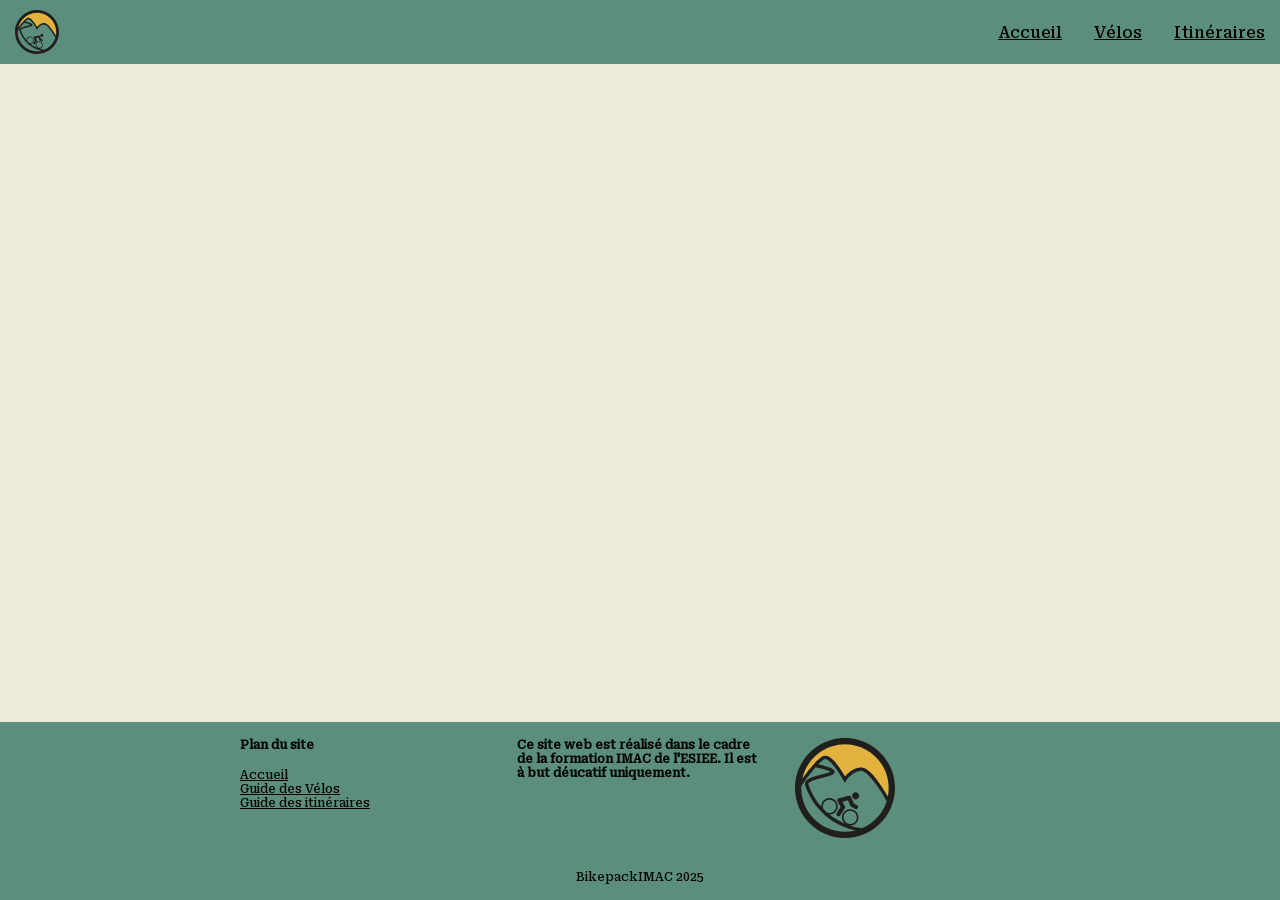
==== index.html @ 357eaf07 "first commit" ====
<!DOCTYPE html>
<html lang="fr">
  <head>
    <meta charset="UTF-8" />
    <meta name="viewport" content="width=device-width, initial-scale=1.0" />
    <link rel="icon" type="image/x-icon" href="src/images/logo.svg" />
    <link rel="stylesheet" type="text/css" href="./style.css" />
    <title>BikepackIMAC</title>
  </head>
  <body>
    <header>
      <img src="./src/images/logo.svg" alt="Logo de BikepackIMAC" />
      <nav>
        <ul>
          <li>Accueil</li>
          <li>Vélos</li>
          <li>Itinéraires</li>
        </ul>
      </nav>
    </header>

    <main></main>
    <footer>
      <div id="footerInfosContainer">
        <section>
          <h2 class="footerInfos">Plan du site</h2>
          <nav>
            <ul>
              <li>Accueil</li>
              <li>Guide des Vélos</li>
              <li>Guide des itinéraires</li>
            </ul>
          </nav>
        </section>

        <p class="footerInfos">
          Ce site web est réalisé dans le cadre de la formation IMAC de l'ESIEE. Il est à but
          déucatif uniquement.
        </p>

        <div id="footerImageContainer">
          <img src="./src/images/logo.svg" alt="Logo de BikepackIMAC" />
        </div>

        <p id="credits">BikepackIMAC 2025</p>
      </div>
    </footer>
  </body>
</html>
---- style.css ----
/*
///////////////////////////////////////////////////////////////////////////////////////////////////////////////
///////////////////////////////////////////////////////////////////////////////////////////////////////////////
                                                    Général
///////////////////////////////////////////////////////////////////////////////////////////////////////////////
///////////////////////////////////////////////////////////////////////////////////////////////////////////////
*/

@font-face {
  font-family: "Hanken-Grotesk";
  src: local("Hanken-Grotesk"),
    url("./src/fonts/hanken-grotesk/HankenGrotesk-VariableFont_wght.ttf") format("truetype");
}

@font-face {
  font-family: Roboto;
  src: local("Roboto"), url("./src/fonts/roboto-serif_5.2.8/ttf/roboto-serif-latin-500-normal.ttf");
}

:root {
  --green-background-color: #5b8e7d;
  --white-background-color: #edebd7;
}

* {
  margin: 0;
  padding: 0;
  box-sizing: border-box;
}

html,
body {
  min-height: 100vh;
  width: 100%;
  display: flex;
  flex-direction: column;
  align-items: center;
  background-color: var(--white-background-color);
  font-family: Roboto;
  font-size: 1rem;
  font-weight: 500;
}

/*
///////////////////////////////////////////////////////////////////////////////////////////////////////////////
///////////////////////////////////////////////////////////////////////////////////////////////////////////////
                                                    Header
///////////////////////////////////////////////////////////////////////////////////////////////////////////////
///////////////////////////////////////////////////////////////////////////////////////////////////////////////
*/

header {
  width: 100%;
  height: 64px;
  padding: 10px 15px;
  display: flex;
  gap: 24px;
  justify-content: space-between;
  align-items: center;
  background-color: var(--green-background-color);
}

header img {
  height: 100%;
  aspect-ratio: 1/1;
}

@media screen and (max-width: 779px) {
  header nav {
    width: 100%;
  }
}

header nav ul {
  width: 100%;
  display: flex;
  justify-content: center;
  gap: 32px;
  list-style: none;
  font-family: Roboto;
}

header nav ul li {
  text-decoration: underline;
}

/*
///////////////////////////////////////////////////////////////////////////////////////////////////////////////
///////////////////////////////////////////////////////////////////////////////////////////////////////////////
                                                    Main
///////////////////////////////////////////////////////////////////////////////////////////////////////////////
///////////////////////////////////////////////////////////////////////////////////////////////////////////////
*/

main {
  width: 100%;
  max-width: 800px;
  display: flex;
  flex-direction: column;
  flex: 1;
}

/*
///////////////////////////////////////////////////////////////////////////////////////////////////////////////
///////////////////////////////////////////////////////////////////////////////////////////////////////////////
                                                    Footer
///////////////////////////////////////////////////////////////////////////////////////////////////////////////
///////////////////////////////////////////////////////////////////////////////////////////////////////////////
*/

footer {
  width: 100%;
  padding: 16px;
  display: flex;
  flex-direction: column;
  align-items: center;
  background-color: var(--green-background-color);
  font-size: 12px;
  font-weight: 400;
}

footer #footerInfosContainer {
  width: 100%;
  max-width: 800px;
  display: grid;
  grid-template-columns: repeat(3, 1fr);
  gap: 32px;
}

footer #footerInfosContainer .footerInfos {
  font-weight: 700;
}

footer #footerInfosContainer section {
  display: flex;
  flex-direction: column;
  gap: 16px;
}

footer #footerInfosContainer section h2 {
  font-size: 12px;
}

footer #footerInfosContainer section nav ul {
  list-style: none;
}

footer #footerInfosContainer section nav ul li {
  text-decoration: underline;
}

footer #footerInfosContainer #footerImageContainer {
  display: flex;
  flex-direction: column;
  align-self: center;
}

footer #footerInfosContainer #footerImageContainer img {
  width: 100%;
  max-width: 100px;
}

footer #footerInfosContainer #credits {
  text-align: center;
  grid-column: 1 / 4;
}
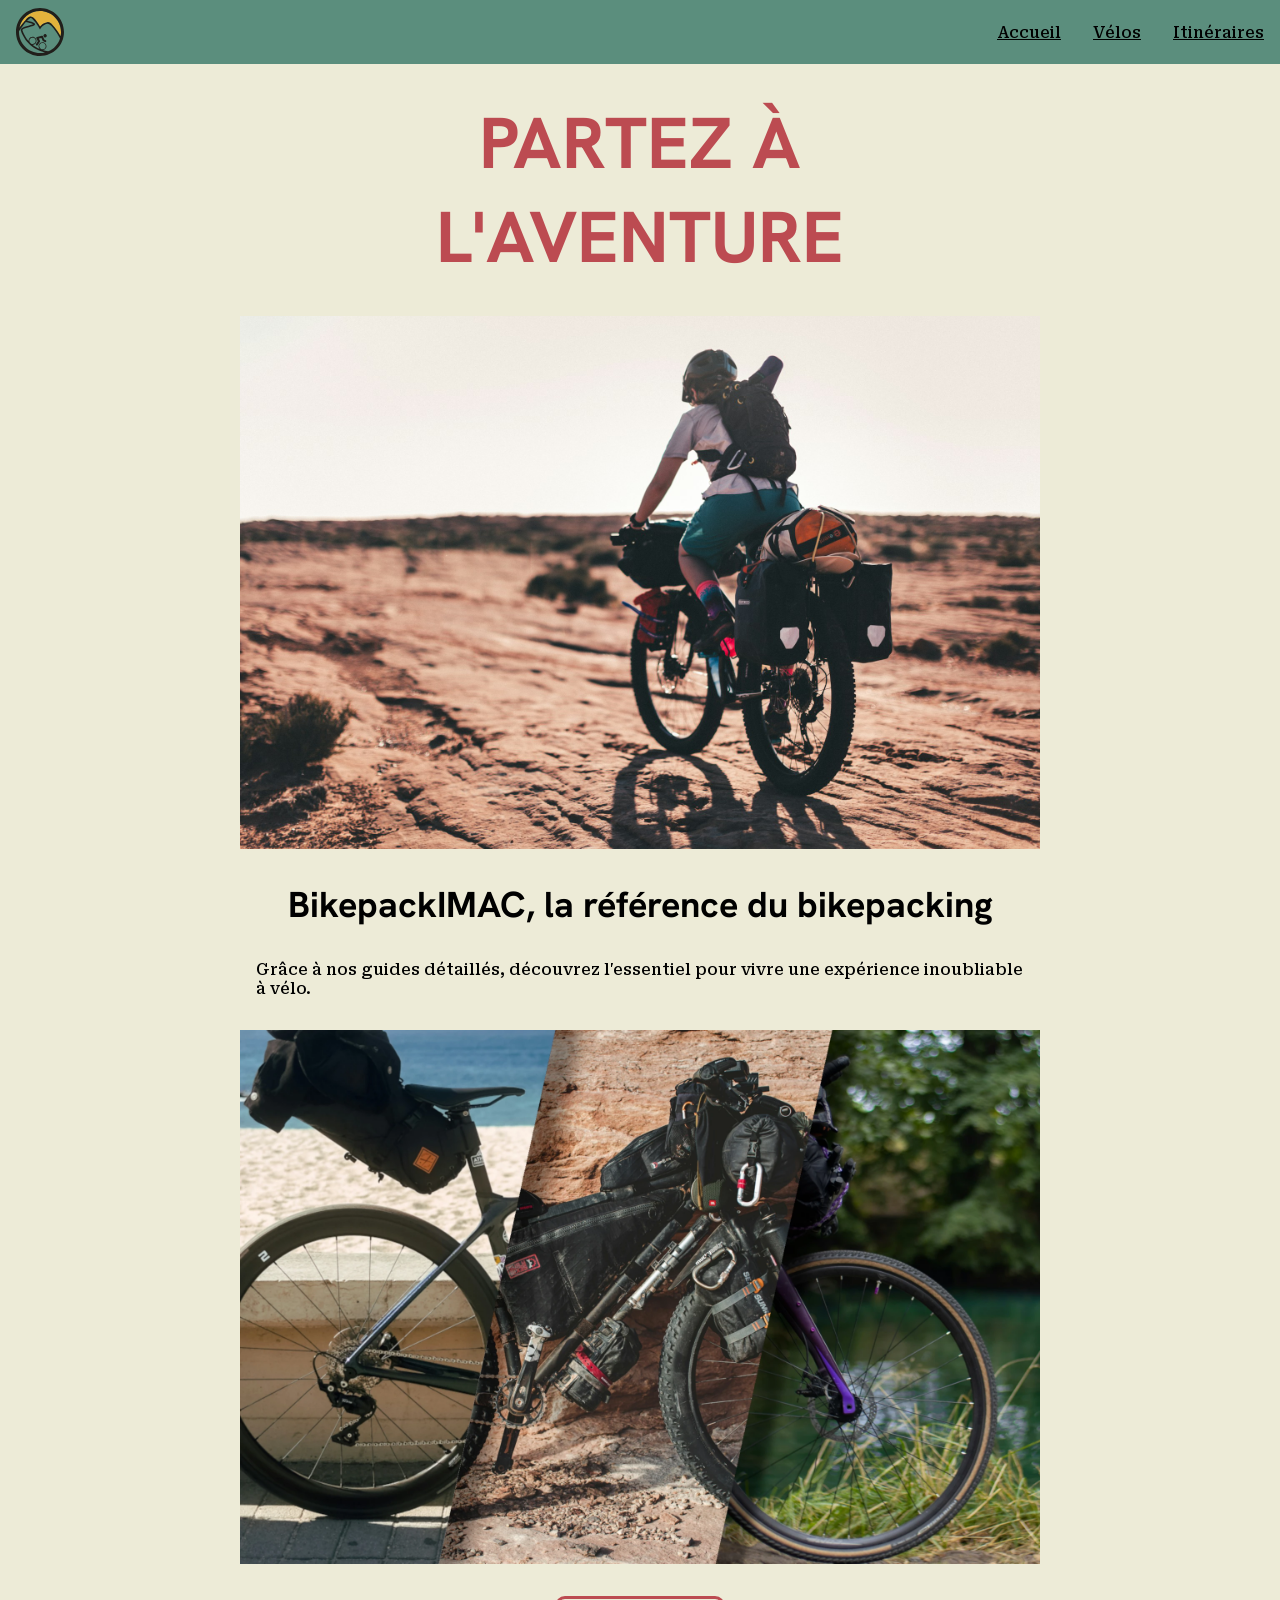
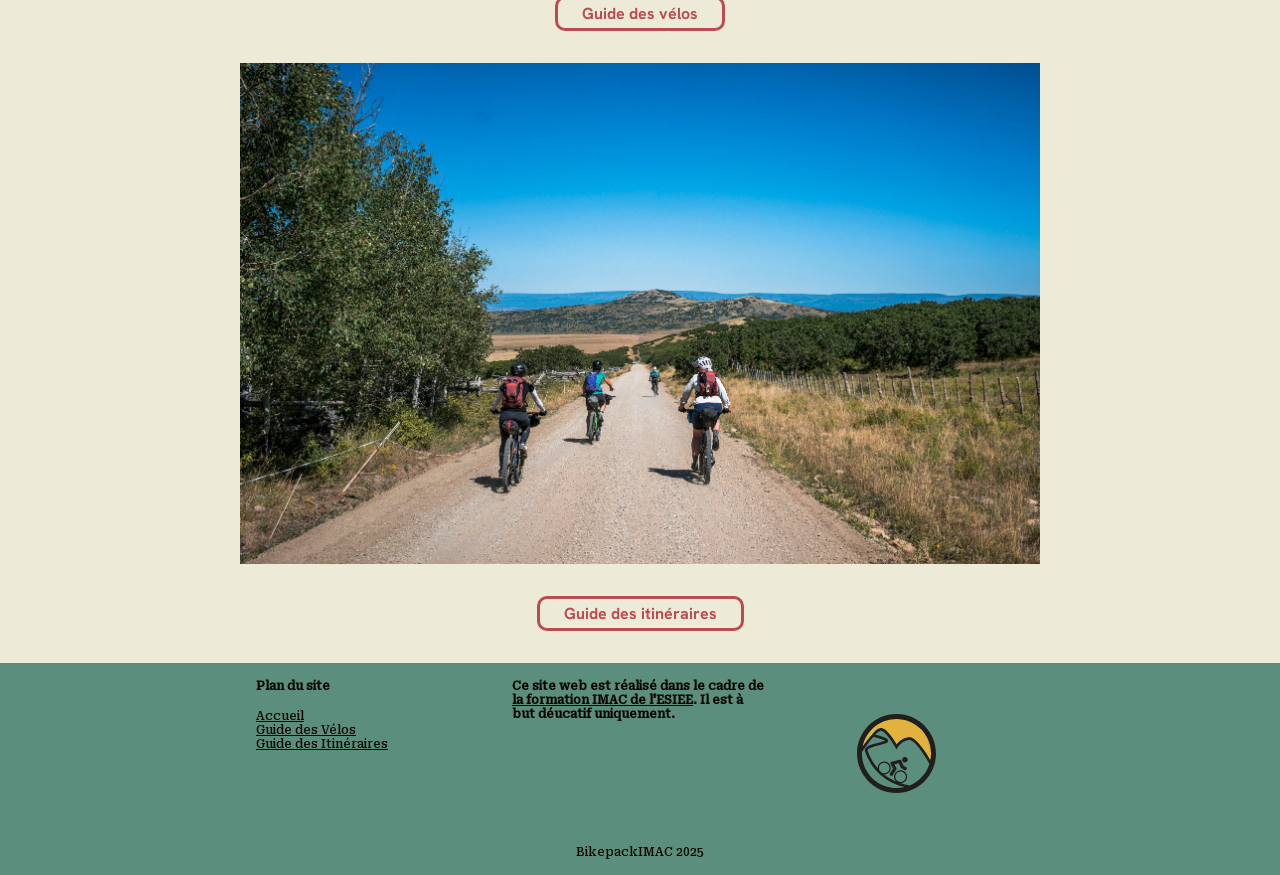
==== commit 55d4b169: "Fin" ====
--- a/index.html
+++ b/index.html
@@ -3,43 +3,72 @@
   <head>
     <meta charset="UTF-8" />
     <meta name="viewport" content="width=device-width, initial-scale=1.0" />
-    <link rel="icon" type="image/x-icon" href="src/images/logo.svg" />
+    <meta name="author" content="Raphael CADETE | IMAC-E3" />
+    <meta
+      name="description"
+      content="Site officiel du site BikepackIMAC, venez découvrir nos offres de vélos et d'itinéraires - Ce site a été réalisé dans le cadre d'un exercice de cours"
+    />
+    <link rel="icon" type="image/x-icon" href="./src/images/logo.svg" />
     <link rel="stylesheet" type="text/css" href="./style.css" />
+    <link rel="stylesheet" type="text/css" href="./src/styles/accueil.css" />
     <title>BikepackIMAC</title>
   </head>
   <body>
     <header>
-      <img src="./src/images/logo.svg" alt="Logo de BikepackIMAC" />
+      <img src="./src/images/logo.svg" alt="" />
       <nav>
         <ul>
-          <li>Accueil</li>
-          <li>Vélos</li>
-          <li>Itinéraires</li>
+          <li>
+            <a href="./index.html"><p>Accueil</p></a>
+          </li>
+          <li>
+            <a href="./pages/velo.html"><p>Vélos</p></a>
+          </li>
+          <li>
+            <a href="./pages/itineraire.html"><p>Itinéraires</p></a>
+          </li>
         </ul>
       </nav>
     </header>
 
-    <main></main>
+    <main>
+      <h1>PARTEZ À <br />L'AVENTURE</h1>
+      <img src="./src/images/illustration_bike-desert.jpg" alt="" />
+      <h2>BikepackIMAC, la référence du bikepacking</h2>
+      <p>
+        Grâce à nos guides détaillés, découvrez l'essentiel pour vivre une expérience inoubliable à
+        vélo.
+      </p>
+      <img src="./src/images/3_bikes.webp" alt="" />
+      <a href="./pages/velo.html">Guide des vélos</a>
+      <img src="./src/images/illustration_itineraires.jpg" alt="" />
+      <a href="./pages/itineraire.html">Guide des itinéraires</a>
+    </main>
     <footer>
       <div id="footerInfosContainer">
         <section>
           <h2 class="footerInfos">Plan du site</h2>
           <nav>
             <ul>
-              <li>Accueil</li>
-              <li>Guide des Vélos</li>
-              <li>Guide des itinéraires</li>
+              <li><a href="./index.html">Accueil</a></li>
+              <li><a href="./pages/velo.html">Guide des Vélos</a></li>
+              <li><a href="./pages/itineraire.html">Guide des Itinéraires</a></li>
             </ul>
           </nav>
         </section>
 
         <p class="footerInfos">
-          Ce site web est réalisé dans le cadre de la formation IMAC de l'ESIEE. Il est à but
-          déucatif uniquement.
+          Ce site web est réalisé dans le cadre de
+          <a
+            href="https://www.esiee.fr/formations/ingenieur/filieres/imac"
+            target="_blank"
+            title="Nouvel Onglet - Site de l'IMAC"
+            >la formation IMAC de l'ESIEE</a
+          >. Il est à but déucatif uniquement.
         </p>
 
         <div id="footerImageContainer">
-          <img src="./src/images/logo.svg" alt="Logo de BikepackIMAC" />
+          <img src="./src/images/logo.svg" alt="" />
         </div>
 
         <p id="credits">BikepackIMAC 2025</p>
--- a/style.css
+++ b/style.css
@@ -14,12 +14,21 @@
 
 @font-face {
   font-family: Roboto;
+  font-weight: 500;
   src: local("Roboto"), url("./src/fonts/roboto-serif_5.2.8/ttf/roboto-serif-latin-500-normal.ttf");
+}
+
+@font-face {
+  font-family: Roboto;
+  font-weight: 400;
+  src: local("Roboto"), url("./src/fonts/roboto-serif_5.2.8/ttf/roboto-serif-latin-400-normal.ttf");
 }
 
 :root {
   --green-background-color: #5b8e7d;
   --white-background-color: #edebd7;
+  --red-text: #bc4b51;
+  --yellow-text: #e3b23c;
 }
 
 * {
@@ -50,18 +59,21 @@
 */
 
 header {
-  width: 100%;
-  height: 64px;
-  padding: 10px 15px;
-  display: flex;
-  gap: 24px;
+  position: sticky;
+  top: 0;
+  left: 0;
+  width: 100%;
+  height: 4rem;
+  padding: 0px 1rem;
+  display: flex;
+  gap: 1.5rem;
   justify-content: space-between;
   align-items: center;
   background-color: var(--green-background-color);
 }
 
 header img {
-  height: 100%;
+  height: 75%;
   aspect-ratio: 1/1;
 }
 
@@ -75,7 +87,7 @@
   width: 100%;
   display: flex;
   justify-content: center;
-  gap: 32px;
+  gap: 2rem;
   list-style: none;
   font-family: Roboto;
 }
@@ -84,6 +96,11 @@
   text-decoration: underline;
 }
 
+header nav ul li a {
+  text-decoration: none;
+  color: black;
+}
+
 /*
 ///////////////////////////////////////////////////////////////////////////////////////////////////////////////
 ///////////////////////////////////////////////////////////////////////////////////////////////////////////////
@@ -93,13 +110,36 @@
 */
 
 main {
+  padding: 2rem 0;
   width: 100%;
   max-width: 800px;
   display: flex;
   flex-direction: column;
+  align-items: center;
   flex: 1;
 }
 
+main h1 {
+  font-family: "Hanken-Grotesk";
+  font-size: 3rem;
+}
+
+main img {
+  width: 100%;
+}
+
+main h2 {
+  padding: 0 1rem;
+  font-size: 2.25rem;
+  font-family: "Hanken-Grotesk";
+}
+
+main p {
+  padding: 0 1rem;
+  font-family: Roboto;
+  font-size: 1rem;
+}
+
 /*
 ///////////////////////////////////////////////////////////////////////////////////////////////////////////////
 ///////////////////////////////////////////////////////////////////////////////////////////////////////////////
@@ -110,21 +150,21 @@
 
 footer {
   width: 100%;
-  padding: 16px;
   display: flex;
   flex-direction: column;
   align-items: center;
   background-color: var(--green-background-color);
-  font-size: 12px;
-  font-weight: 400;
+  font-size: 0.75rem;
+  font-weight: 500;
 }
 
 footer #footerInfosContainer {
+  padding: 1rem;
   width: 100%;
   max-width: 800px;
   display: grid;
   grid-template-columns: repeat(3, 1fr);
-  gap: 32px;
+  gap: 1rem 0;
 }
 
 footer #footerInfosContainer .footerInfos {
@@ -134,11 +174,11 @@
 footer #footerInfosContainer section {
   display: flex;
   flex-direction: column;
-  gap: 16px;
+  gap: 1rem;
 }
 
 footer #footerInfosContainer section h2 {
-  font-size: 12px;
+  font-size: 0.75rem;
 }
 
 footer #footerInfosContainer section nav ul {
@@ -149,15 +189,26 @@
   text-decoration: underline;
 }
 
+footer #footerInfosContainer section nav ul li a {
+  text-decoration: none;
+  color: black;
+}
+
+footer #footerInfosContainer p a {
+  color: black;
+}
+
 footer #footerInfosContainer #footerImageContainer {
   display: flex;
   flex-direction: column;
-  align-self: center;
+  align-items: center;
+  justify-content: center;
+  height: 150px;
 }
 
 footer #footerInfosContainer #footerImageContainer img {
   width: 100%;
-  max-width: 100px;
+  max-width: 79px;
 }
 
 footer #footerInfosContainer #credits {
--- a/src/styles/accueil.css
+++ b/src/styles/accueil.css
@@ -0,0 +1,30 @@
+main {
+  gap: 2rem;
+}
+
+@media screen and (min-width: 800px) {
+  main h1 {
+    font-size: 4.5rem;
+  }
+}
+
+main h1 {
+  text-align: center;
+  color: var(--red-text);
+}
+
+main a {
+  border: 3px var(--red-text) solid;
+  border-radius: 10px;
+  padding: 0.25rem 1.5rem;
+  color: var(--red-text);
+  text-decoration: none;
+  font-weight: 700;
+  font-family: "Hanken-Grotesk";
+  transition: all 0.3s ease-in-out;
+}
+
+main a:hover {
+  color: var(--yellow-text);
+  border-color: var(--yellow-text);
+}
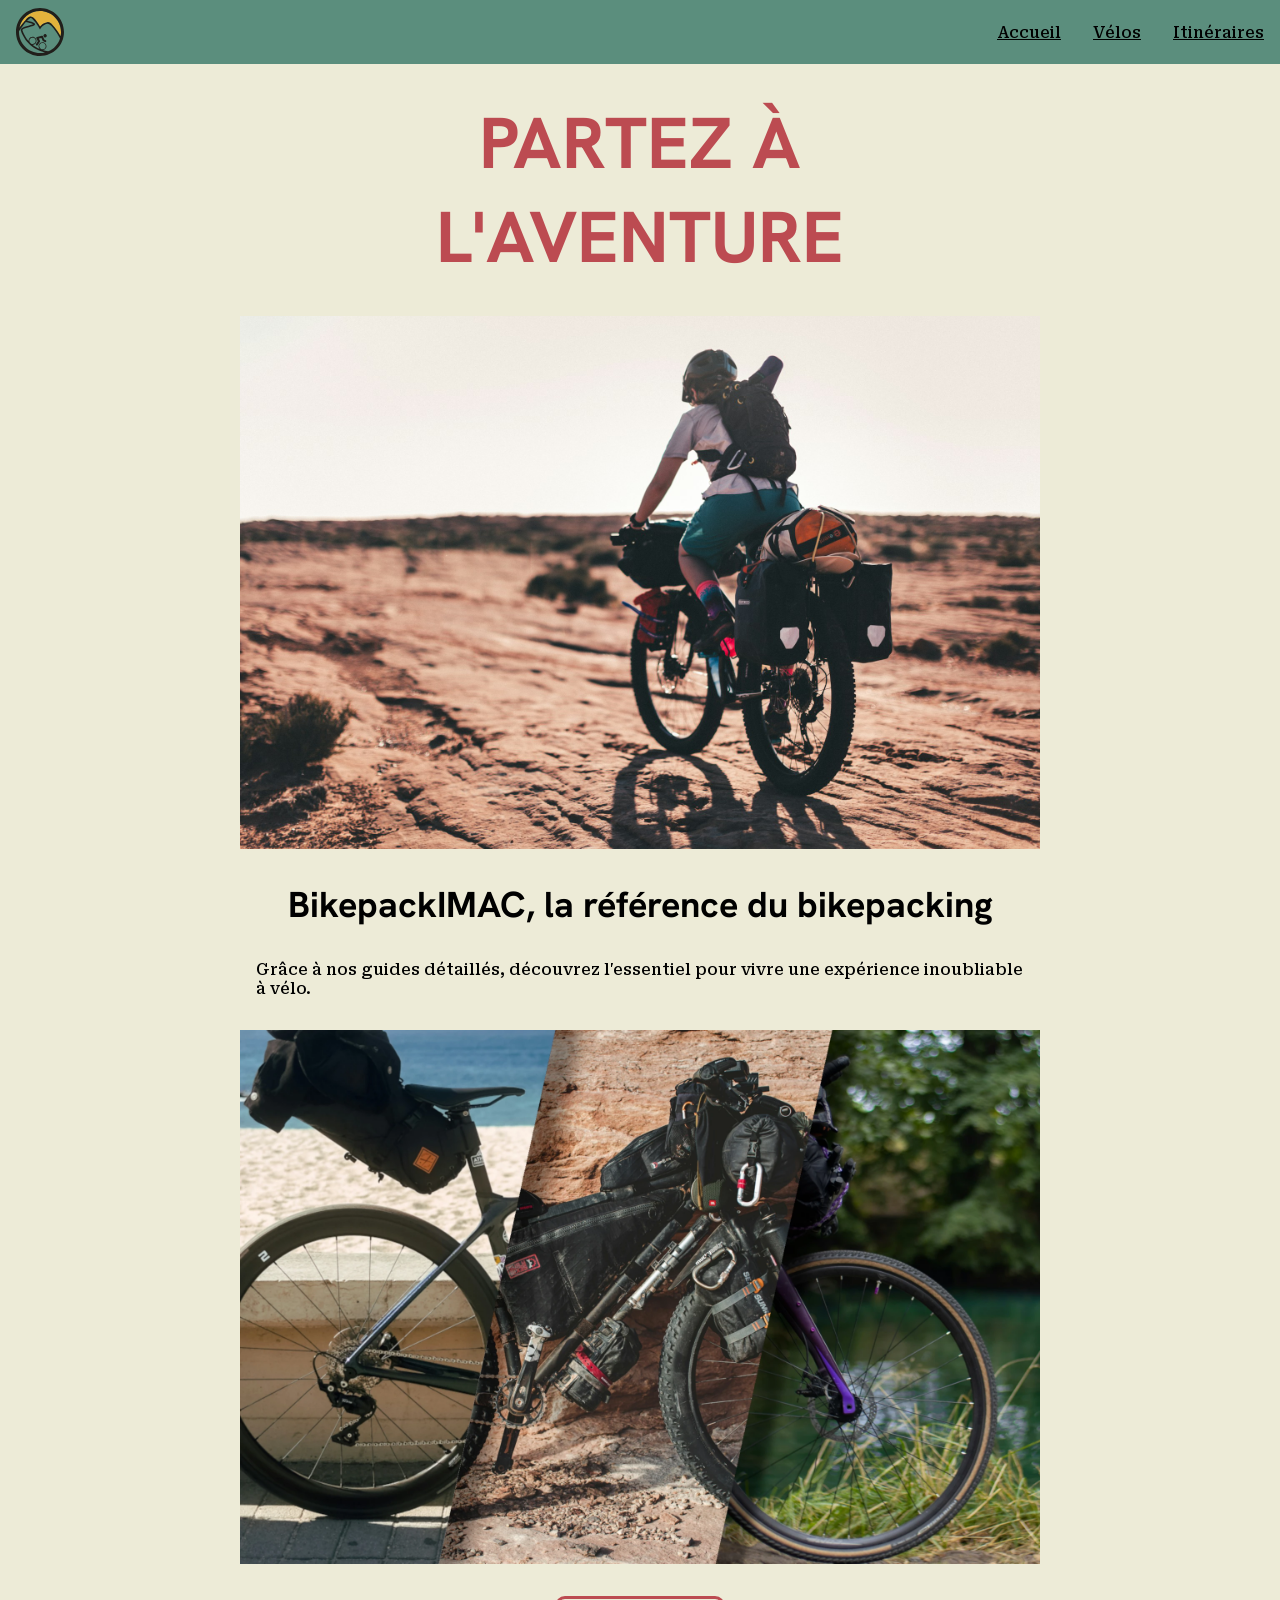
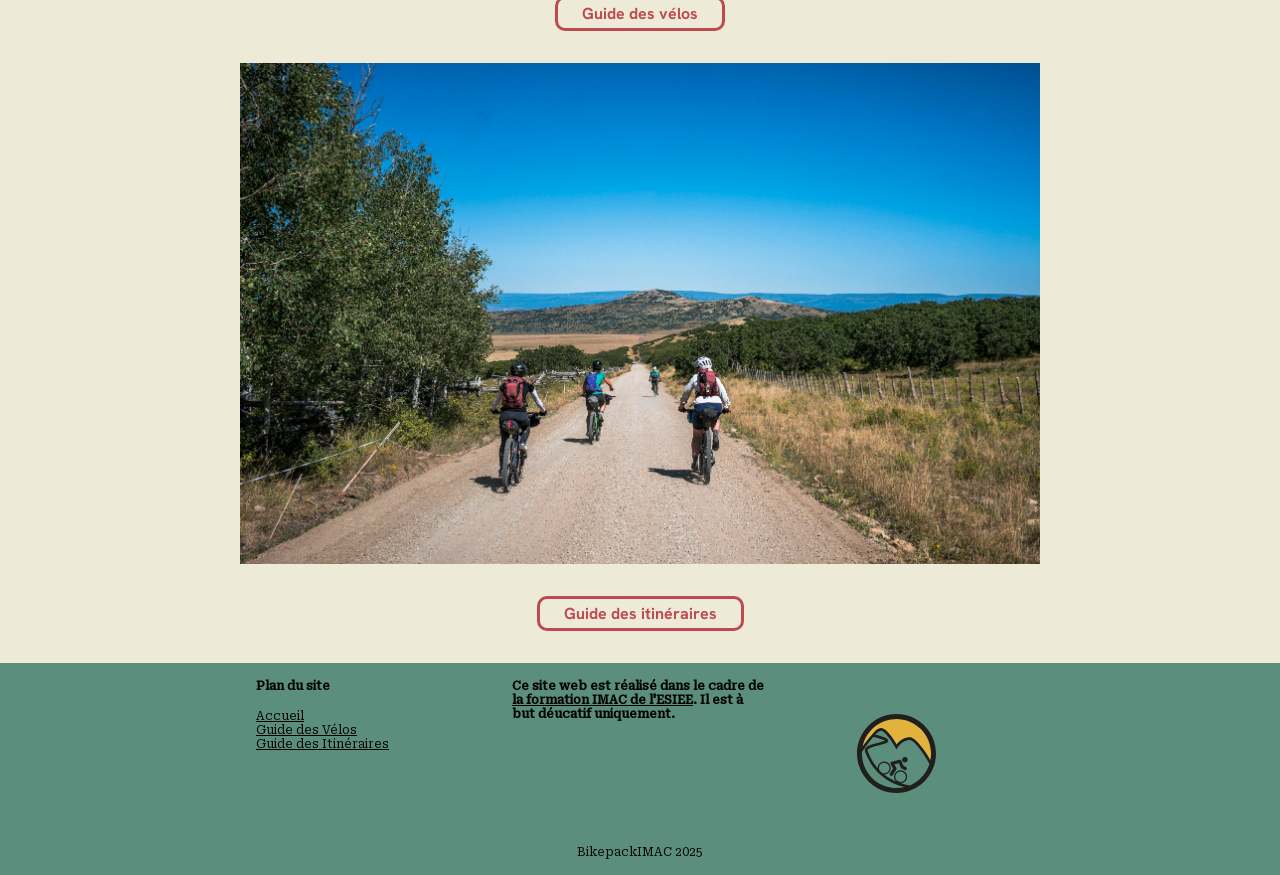
==== commit 122c8490: "Petites retouches" ====
--- a/index.html
+++ b/index.html
@@ -19,13 +19,13 @@
       <nav>
         <ul>
           <li>
-            <a href="./index.html"><p>Accueil</p></a>
+            <a href="./index.html">Accueil</a>
           </li>
           <li>
-            <a href="./pages/velo.html"><p>Vélos</p></a>
+            <a href="./pages/velo.html">Vélos</a>
           </li>
           <li>
-            <a href="./pages/itineraire.html"><p>Itinéraires</p></a>
+            <a href="./pages/itineraire.html">Itinéraires</a>
           </li>
         </ul>
       </nav>
--- a/style.css
+++ b/style.css
@@ -73,7 +73,7 @@
 }
 
 header img {
-  height: 75%;
+  height: 48px;
   aspect-ratio: 1/1;
 }
 
@@ -99,6 +99,8 @@
 header nav ul li a {
   text-decoration: none;
   color: black;
+  font-size: 1rem;
+  font-weight: 500;
 }
 
 /*
@@ -138,6 +140,7 @@
   padding: 0 1rem;
   font-family: Roboto;
   font-size: 1rem;
+  font-weight: 500;
 }
 
 /*
@@ -192,6 +195,8 @@
 footer #footerInfosContainer section nav ul li a {
   text-decoration: none;
   color: black;
+  font-weight: 400;
+  font-size: 0.75rem;
 }
 
 footer #footerInfosContainer p a {
@@ -207,11 +212,12 @@
 }
 
 footer #footerInfosContainer #footerImageContainer img {
-  width: 100%;
-  max-width: 79px;
+  width: 79px;
 }
 
 footer #footerInfosContainer #credits {
   text-align: center;
   grid-column: 1 / 4;
-}
+  font-size: 0.75rem;
+  font-weight: 400;
+}
--- a/src/styles/accueil.css
+++ b/src/styles/accueil.css
@@ -11,6 +11,7 @@
 main h1 {
   text-align: center;
   color: var(--red-text);
+  font-weight: 700;
 }
 
 main a {
@@ -21,6 +22,7 @@
   text-decoration: none;
   font-weight: 700;
   font-family: "Hanken-Grotesk";
+  font-size: 1rem;
   transition: all 0.3s ease-in-out;
 }
 
